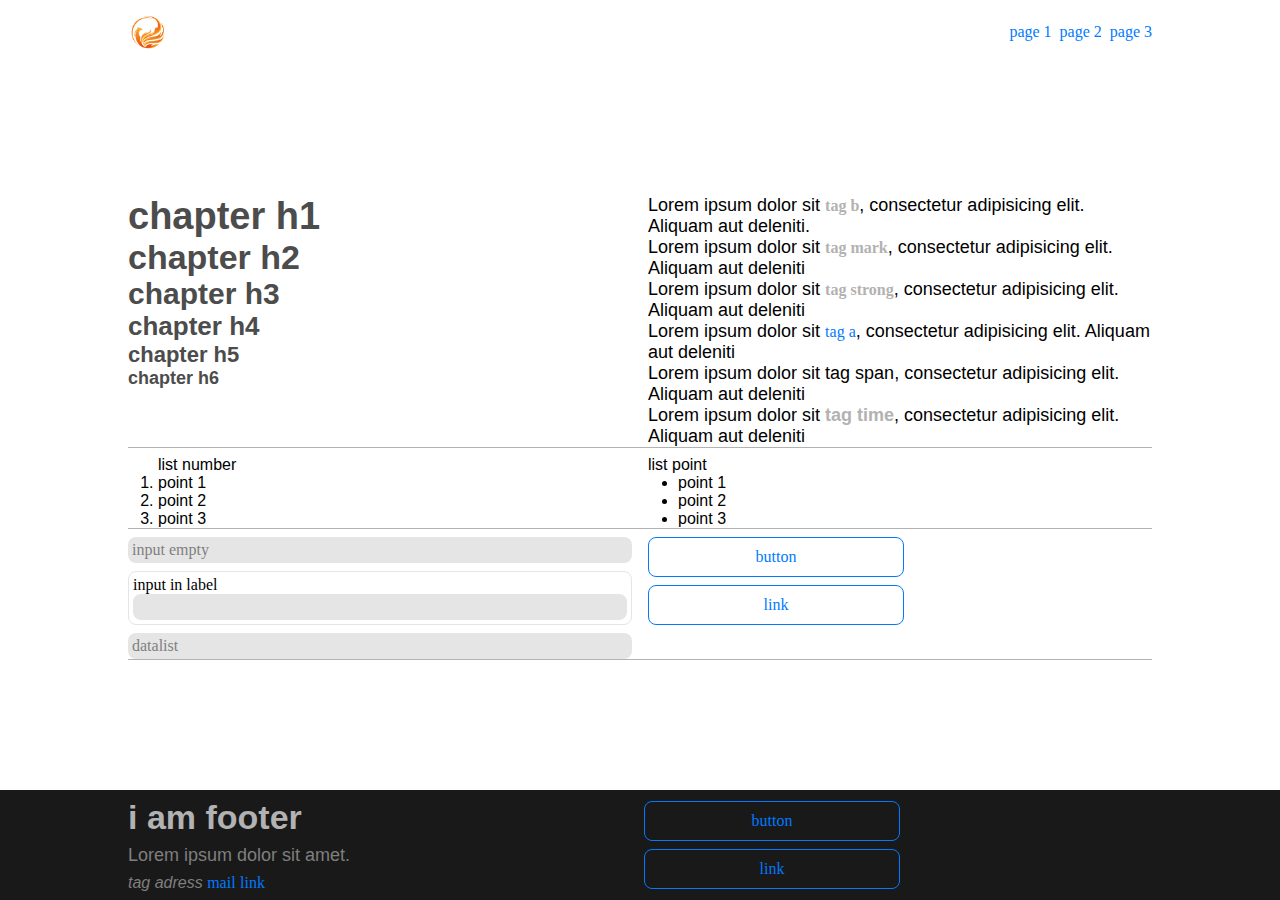
==== draft.html @ bcaa4a98 "1 commit" ====
<!doctype html>
<html lang="en">
<head>
    <meta charset="UTF-8">
    <meta name="viewport"
          content="width=device-width, user-scalable=no, initial-scale=1.0, maximum-scale=1.0, minimum-scale=1.0">
    <meta http-equiv="X-UA-Compatible" content="ie=edge">
    <link rel="stylesheet" href="style.css">
    <title>Document</title>
</head>
<body id="begin" class="w f f_f fc g64">

    <header class="z9 w __t __l h_64 f _f_">
        <div class="w1112M f f_f fac">
            <a href="#" class="w_40 f fac _f_">
                <img class="w_40" src="images/logo.webp" alt="logo">
            </a>
            <nav class="n768">
                <ul class="f fac g8">
                    <li><a href="#">page 1</a></li>
                    <li><a href="#">page 2</a></li>
                    <li><a href="#">page 3</a></li>
                </ul>
            </nav>
            <div class="burger" onclick="burgerMenu()">
                <div class="burger__line_1"></div>
                <div class="burger__line_2"></div>
                <div class="burger__line_3"></div>
            </div>
        </div>
        <div class="burger_menu fac _f_ h w hidden">
            <ul class="f fac g32 fc">
                <li><a href="#">page 1</a></li>
                <li><a href="#">page 2</a></li>
                <li><a href="#">page 3</a></li>
            </ul>
        </div>
    </header>

<main class="w h f _f_ fc fac g64">
        <div class="w1112M f fc g8">
        <section class="f w f_f g16">
            <div class="f50">
                <h1>chapter h1</h1>
                <h2>chapter h2</h2>
                <h3>chapter h3</h3>
                <h4>chapter h4</h4>
                <h5>chapter h5</h5>
                <h6>chapter h6</h6>
            </div>
            <div class="f50">
                <p>Lorem ipsum dolor sit <b>tag b</b>, consectetur adipisicing elit. Aliquam aut deleniti.</p>
                <p>Lorem ipsum dolor sit <mark>tag mark</mark>, consectetur adipisicing elit. Aliquam aut deleniti</p>
                <p>Lorem ipsum dolor sit <strong>tag strong</strong>, consectetur adipisicing elit. Aliquam aut deleniti</p>
                <p>Lorem ipsum dolor sit <a href="">tag a</a>, consectetur adipisicing elit. Aliquam aut deleniti</p>
                <p>Lorem ipsum dolor sit <span>tag span</span>, consectetur adipisicing elit. Aliquam aut deleniti</p>
                <p>Lorem ipsum dolor sit <time>tag time</time>, consectetur adipisicing elit. Aliquam aut deleniti</p>
            </div>
        </section>

        <section class="f w f_f g16">
            <div class="f50">
                <ol>
                    list number
                    <li>
                        point 1
                    </li>
                    <li>
                        point 2
                    </li>
                    <li>
                        point 3
                    </li>
                </ol>
            </div>
            <div class="f50">
                list point
                <ul>
                    <li>
                        point 1
                    </li>
                    <li>
                        point 2
                    </li>
                    <li>
                        point 3
                    </li>
                </ul>
            </div>
        </section>

        <section class="f w f_f g16">
            <div class="f50 f fc g8">
                <input class="input" type="text" placeholder="input empty">

                <label class=label >input in label
                    <input class="input" type="text">
                </label>

                <input class="input" type="text" list="datalist" placeholder="datalist">
                <datalist id="datalist">
                    <option value="point 1"></option>
                    <option value="point 2"></option>
                    <option value="point 3"></option>
                    <option value="point 4"></option>
                    <option value="point 5"></option>
                    <option value="point 6"></option>
                </datalist>
            </div>
            <div class="f50 f fc g8">

                <button class="btn_light br8 w_256 f fac _f_ h_40" type="button">
                    button
                </button>

                <a href="#" class="btn_light br8 w_256 f fac _f_ h_40">link</a>
            </div>
        </section>
    </div>
</main>

<footer class="f _f_ w fac h_64m b1 p8t p8b">
    <div class="w1112M f w f_f g8 fac">


            <div class="f50 f fc g8">
                <h2 class="c4">
                    i am footer
                </h2>
                <p class="c3">
                    Lorem ipsum dolor sit amet.
                </p>
                <address class="c3">
                    tag adress
                    <a href="mailto:">mail</a>
                    <a href="tel:">link</a>
                </address>
            </div>
            <div class="f50 f fc g8">
                <button class="btn_dark br8 w_256 f fac _f_ h_40" type="button">
                    button
                </button>

                <a href="#" class="btn_dark br8 w_256 f fac _f_ h_40">link</a>
            </div>

    </div>

</footer>
    <a class="back_page" href="#begin">
        <span>
            &#8657;
        </span>
    </a>
<script src="script.js"></script>
</body>
</html>
---- style.css ----
@import url('css/reset.css');
@import url('css/base.css');
@import url('css/library.css');
@import url('css/burger.css');
@import url('css/media.css');
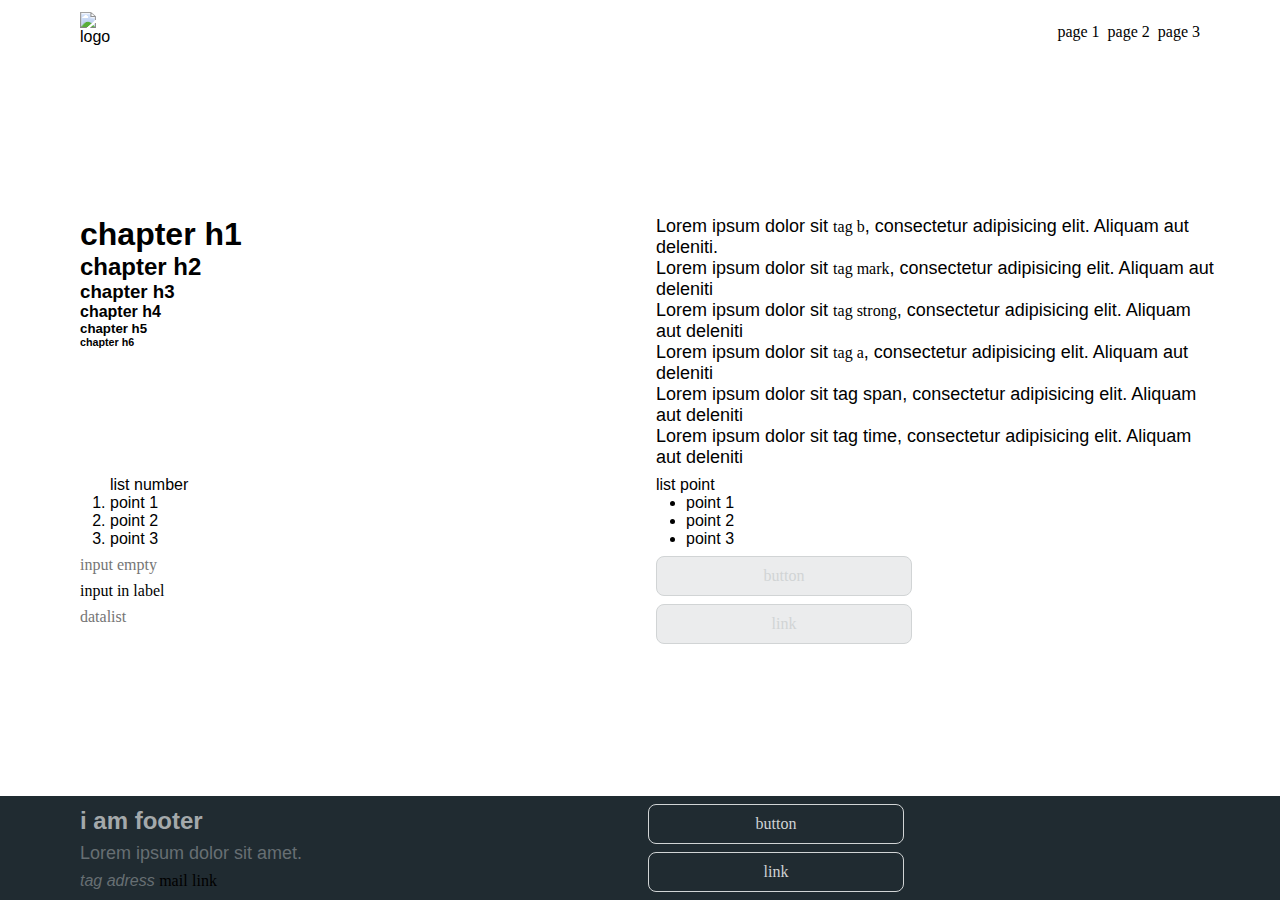
==== commit 4d8f5bd7: "delete layout" ====
--- a/draft.html
+++ b/draft.html
@@ -11,9 +11,9 @@
 <body id="begin" class="w f f_f fc g64">
 
     <header class="z9 w __t __l h_64 f _f_">
-        <div class="w1112M f f_f fac">
-            <a href="#" class="w_40 f fac _f_">
-                <img class="w_40" src="images/logo.webp" alt="logo">
+        <div class="wide f f_f fac">
+            <a href="#" class="w_40 h_40 f fac _f_">
+                <img class="w_40 h_40" src="images/logo.webp" alt="logo">
             </a>
             <nav class="n768">
                 <ul class="f fac g8">
@@ -38,7 +38,7 @@
     </header>
 
 <main class="w h f _f_ fc fac g64">
-        <div class="w1112M f fc g8">
+        <div class="wide f fc g8">
         <section class="f w f_f g16">
             <div class="f50">
                 <h1>chapter h1</h1>
@@ -120,7 +120,7 @@
 </main>
 
 <footer class="f _f_ w fac h_64m b1 p8t p8b">
-    <div class="w1112M f w f_f g8 fac">
+    <div class="wide f w f_f g8 fac">
 
 
             <div class="f50 f fc g8">
